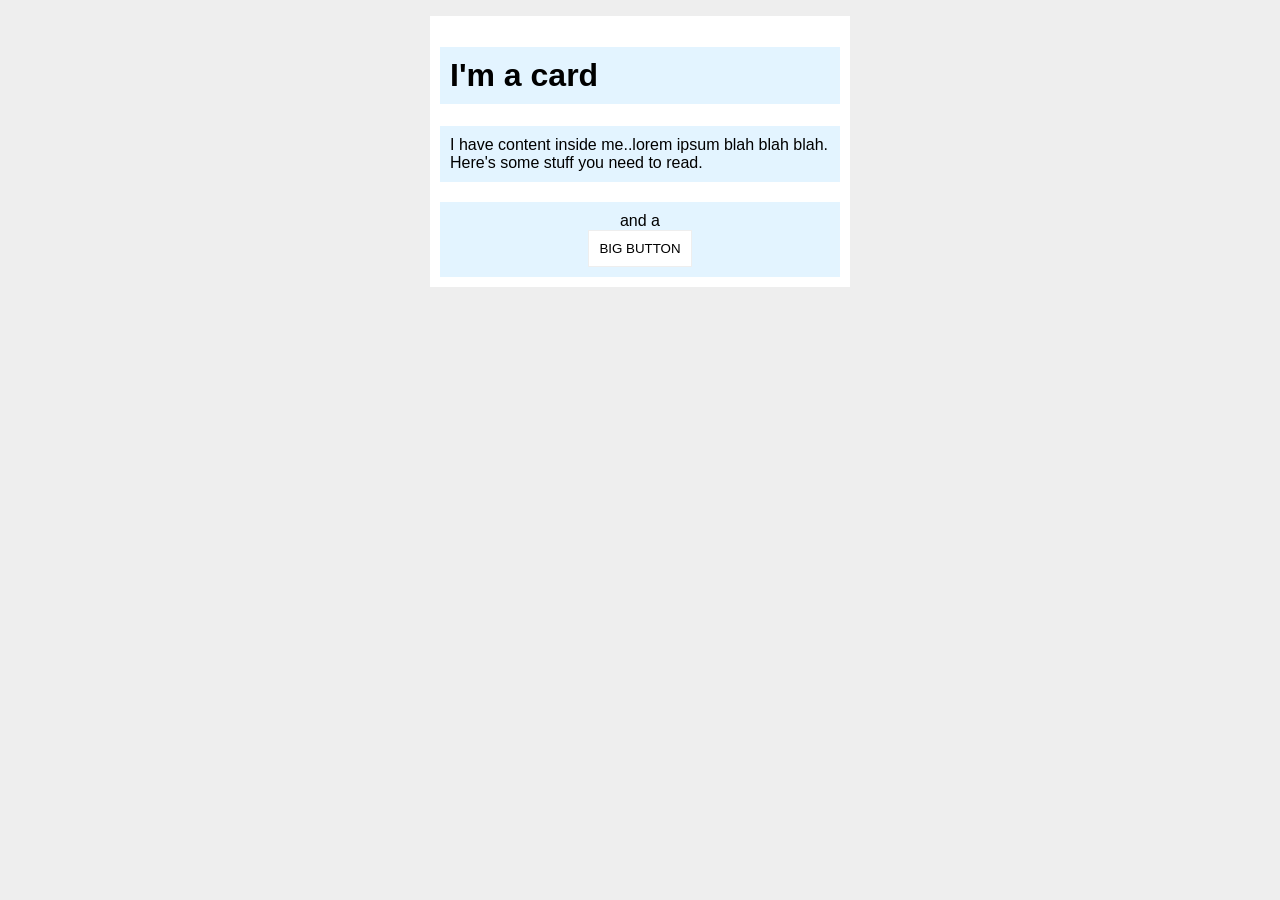
==== foundations/block-and-inline/02-margin-and-padding-2/index.html @ 2f9dbec8 "Ex 2 Adjust margin and padding on card Updated style.css and index.html to make card look as desirec" ====
<!DOCTYPE html>
<html lang="en">
  <head>
    <meta charset="UTF-8">
    <meta http-equiv="X-UA-Compatible" content="IE=edge">
    <meta name="viewport" content="width=device-width, initial-scale=1.0">
    <title>Margin and Padding exercise 2</title>
    <link rel="stylesheet" href="style.css">
  </head>
  <body>
    <div class="card">
      <h1 class="title">I'm a card</h1>
      <div class="content">I have content inside me..lorem ipsum blah blah blah. Here's some stuff you need to read.</div>
      <div class="button-container">and a <br><button>BIG BUTTON</button></div>
    </div>
  </body>
</html>
---- foundations/block-and-inline/02-margin-and-padding-2/style.css ----
body {
  background: #eee;
  font-family: sans-serif;
  }

.card {
  width: 400px;
  background: #fff;
  margin: 16px auto;
  padding: 10px;
  padding-top: 10px;

}

.title {
  background: #e3f4ff;
  padding: 10px;
  }

.content {
  background: #e3f4ff;
  padding: 10px;
  margin-top: 10px;
  font-size: 16px;
}

.button-container {
    background: #e3f4ff;
    margin-top: 20px;
    padding: 10px;
    text-align: center;
       
}

button {
  background: white;
  border: 1px solid #eee;
  padding: 10px;
}
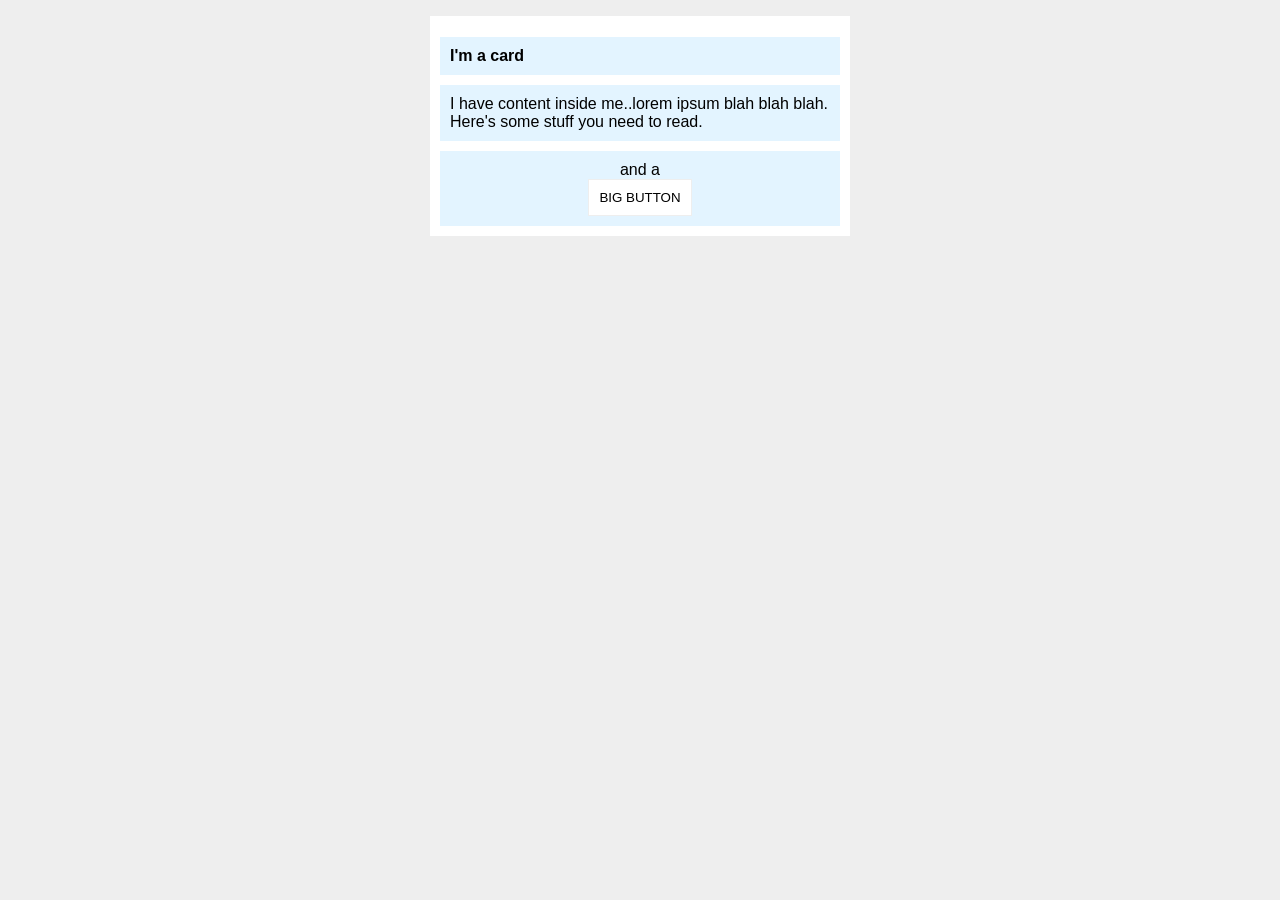
==== commit cda2a471: "Ex 2 Refactor margin and padding on the card Once reviewing the solution I made a few tweaks to my o" ====
--- a/foundations/block-and-inline/02-margin-and-padding-2/index.html
+++ b/foundations/block-and-inline/02-margin-and-padding-2/index.html
@@ -11,7 +11,7 @@
     <div class="card">
       <h1 class="title">I'm a card</h1>
       <div class="content">I have content inside me..lorem ipsum blah blah blah. Here's some stuff you need to read.</div>
-      <div class="button-container">and a <br><button>BIG BUTTON</button></div>
+      <div class="button-container">and a <button>BIG BUTTON</button></div>
     </div>
   </body>
 </html>
--- a/foundations/block-and-inline/02-margin-and-padding-2/style.css
+++ b/foundations/block-and-inline/02-margin-and-padding-2/style.css
@@ -15,6 +15,7 @@
 .title {
   background: #e3f4ff;
   padding: 10px;
+  font-size: 16px;
   }
 
 .content {
@@ -26,7 +27,7 @@
 
 .button-container {
     background: #e3f4ff;
-    margin-top: 20px;
+    margin-top: 10px;
     padding: 10px;
     text-align: center;
        
@@ -35,5 +36,7 @@
 button {
   background: white;
   border: 1px solid #eee;
+  display:block;
+  margin: 0 auto;
   padding: 10px;
 }
